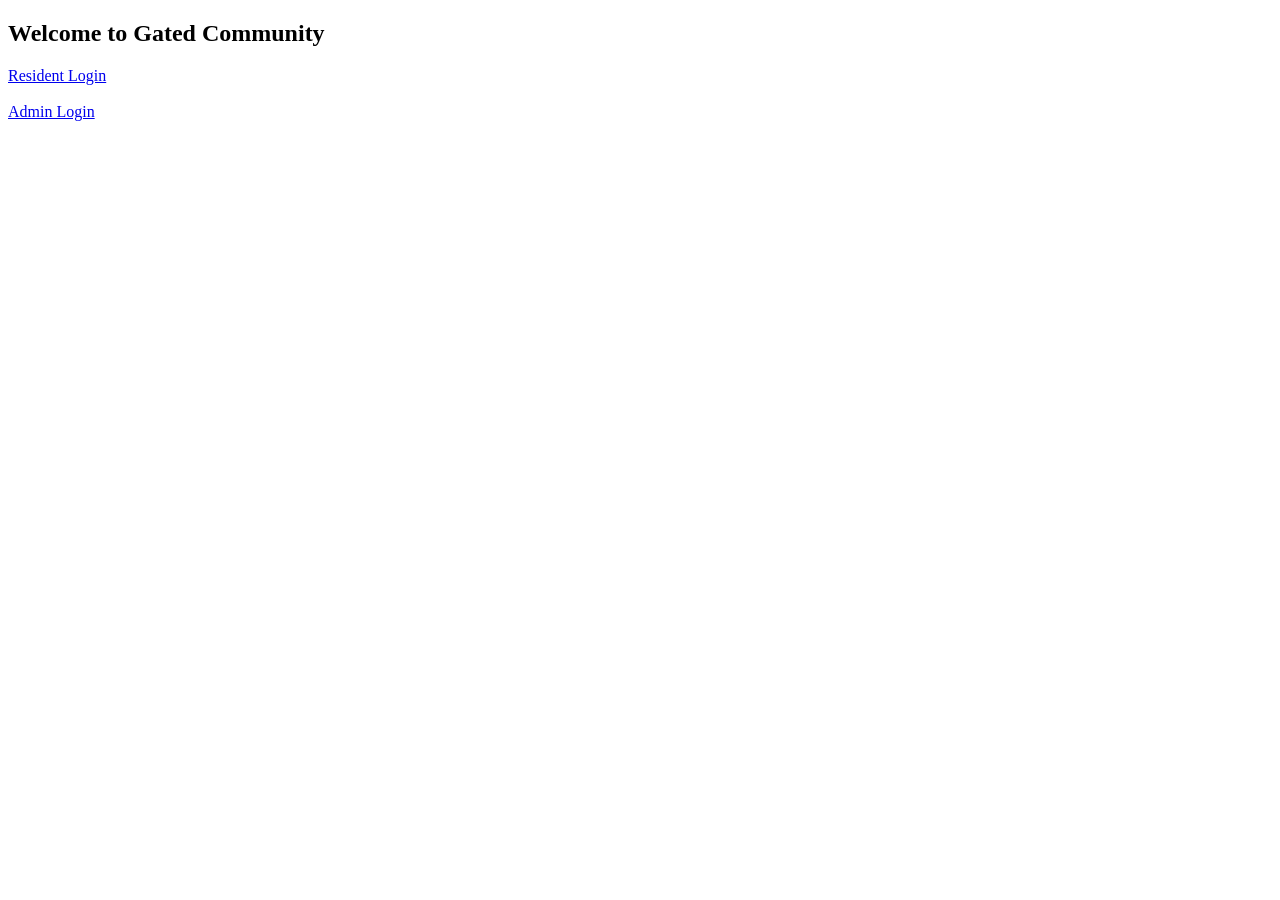
==== src/main/resources/templates/index.html @ ba832e83 "Getting started with project and initial setup was done" ====
<!DOCTYPE html>
<html>
<head>
    <title>Gated Community</title>
</head>
<body>
    <h2>Welcome to Gated Community</h2>
    <a href="/resident">Resident Login</a><br><br>
    <a href="/admin">Admin Login</a>
</body>
</html>
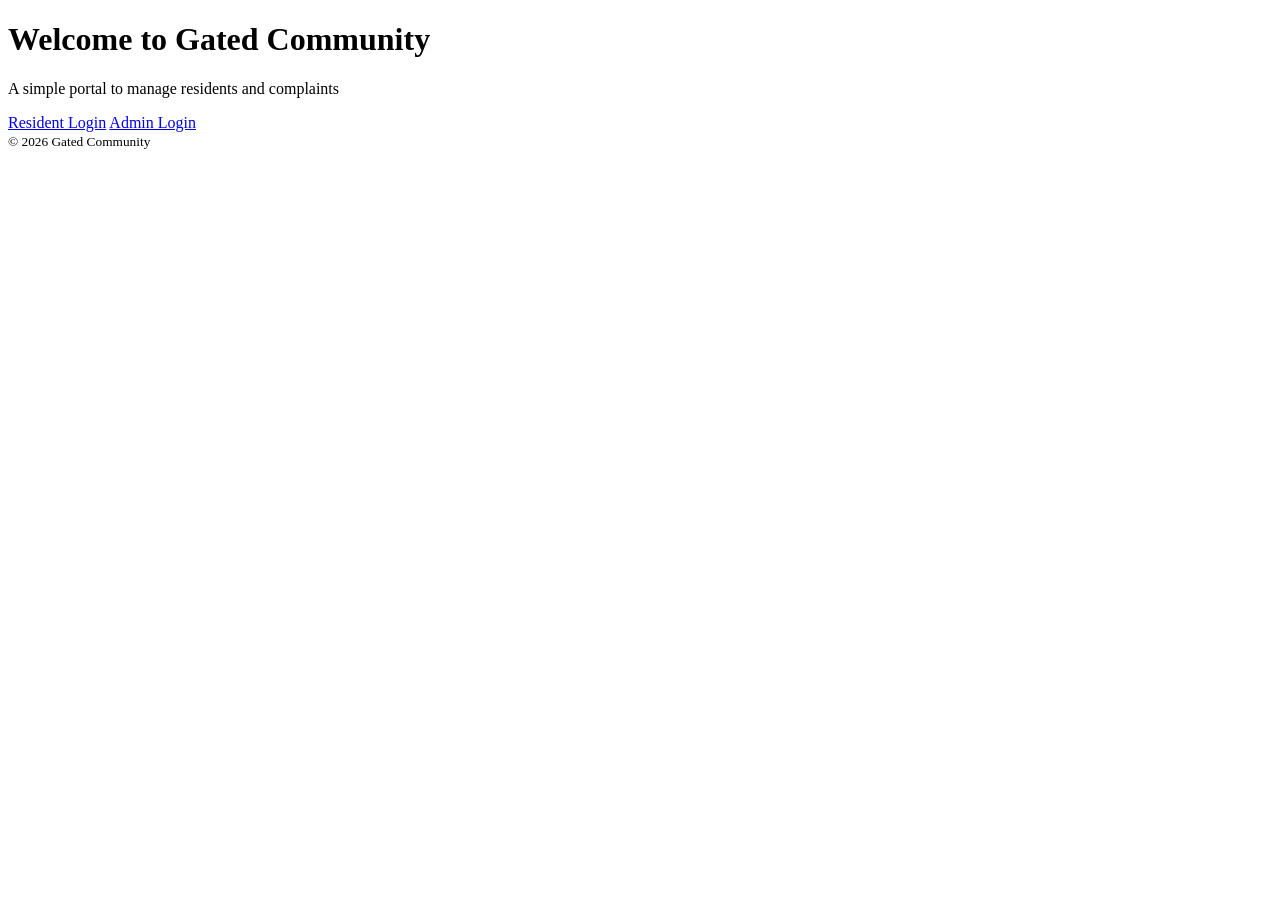
==== commit 44cefb75: "Designed and Created model classes required for working with project. Added required dependencies." ====
--- a/src/main/resources/templates/index.html
+++ b/src/main/resources/templates/index.html
@@ -1,11 +1,31 @@
 <!DOCTYPE html>
 <html>
 <head>
+    <meta charset="utf-8">
+    <meta name="viewport" content="width=device-width, initial-scale=1">
     <title>Gated Community</title>
+    <link rel="stylesheet" href="/css/styles.css">
 </head>
 <body>
-    <h2>Welcome to Gated Community</h2>
-    <a href="/resident">Resident Login</a><br><br>
-    <a href="/admin">Admin Login</a>
+    <div class="container">
+        <header class="site-header">
+            <h1>Welcome to Gated Community</h1>
+            <p class="lead">A simple portal to manage residents and complaints</p>
+        </header>
+
+        <main class="actions">
+            <a class="btn primary" href="/resident">Resident Login</a>
+            <a class="btn primary" href="/admin">Admin Login</a>
+        </main>
+
+        <footer class="site-footer">
+            <small>&copy; <span id="year"></span> Gated Community</small>
+        </footer>
+    </div>
+
+    <script>
+        
+        document.getElementById('year').textContent = new Date().getFullYear();
+    </script>
 </body>
 </html>
